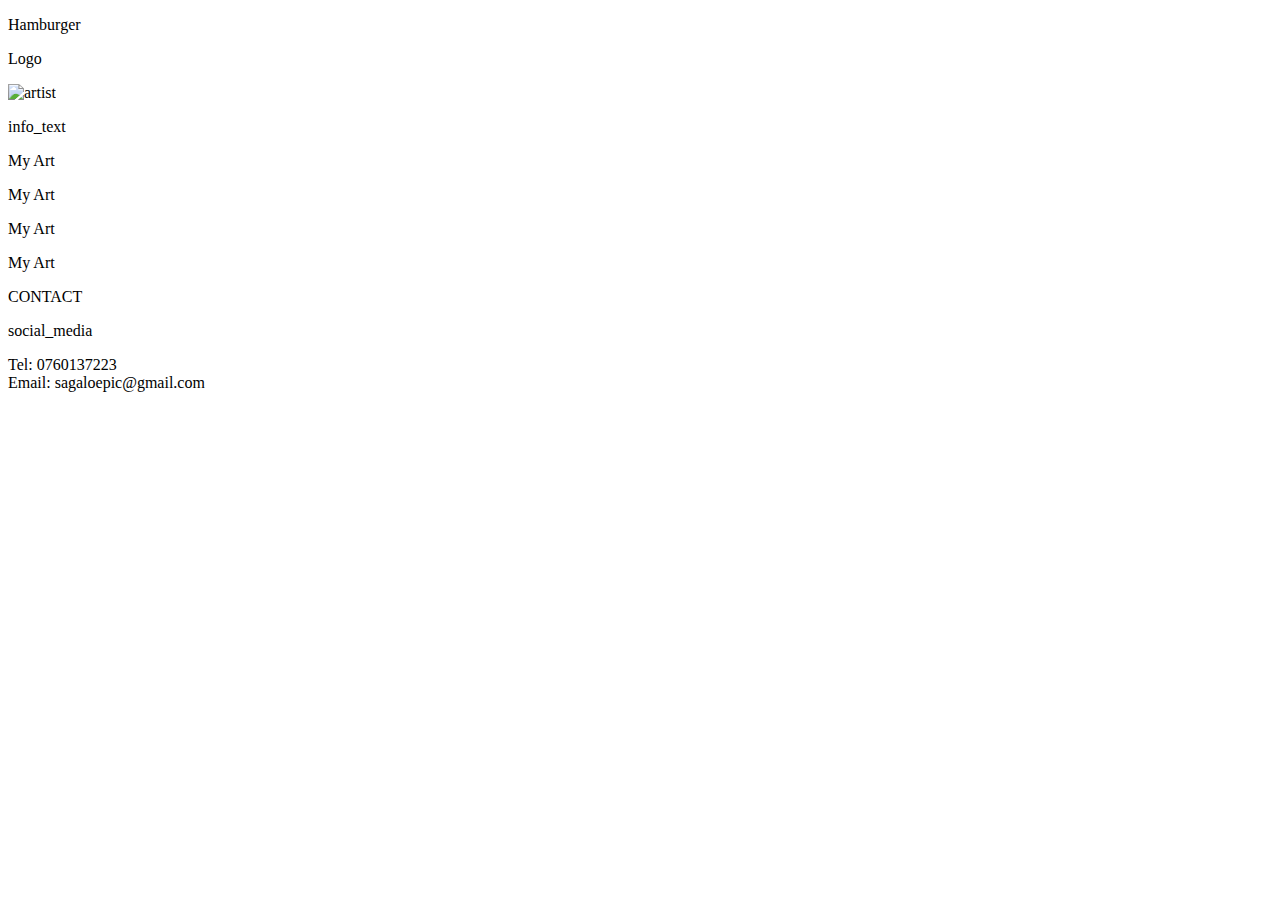
==== art.html @ c8886ff5 "lession 2" ====
<!DOCTYPE html>
<html lang="en">
<head>
    <meta charset="UTF-8">
    <meta name="viewport" content="width=device-width, initial-scale=1.0">
    <meta http-equiv="X-UA-Compatible" content="ie=edge">
    <title>parallax</title>
    <link rel="stylesheet" type="text/css" href="css/stylesheet.css">
    <script src="https://ajax.googleapis.com/ajax/libs/jquery/1.11.0/jquery.min.js"></script>
    <script src="./js/parallax.min.js"></script>
    
</head>
<body>
    <div class="container">
        <header>
            <div class="hamburger">
                <p>Hamburger</p>
            </div>
            <div class="logo">
                <p>Logo</p>
            </div>
        </header>

        <div class="parallax" data-parallax="scroll" data-image-src="./img/art_brush.jpg" data-z-index= "1">
        </div>

        <div class="info">
            <div class="info_img">
                <img id="artist" src="./img/artist.jpg" alt="artist">
            </div>
            <div class="info_text">
                <p>info_text</p>
            </div>
        </div>

        <div class="parallax" data-parallax="scroll" data-image-src="img/owl.jpg" data-z-index= "1">
        </div>

        <div class="artboard">

            <div id="img_border">
                <p class="img_p">My Art</p>
            </div>

            <div class="img" id="img_1">
                <p class="img_p">My Art</p>
            </div>
            <div class="img" id="img_2">
                <p class="img_p">My Art</p>
            </div>
            
            <div class="img" id="img_3">
                <p class="img_p">My Art</p>
            </div>
        </div>

        <footer>
                <div class="contact">
                    <p>
                        CONTACT
                    </p>
                </div>
                
                <div class="social_media">
                    <p>social_media</p>
                </div>
                <div class="contact_numbers">
                    <p >
                        Tel: 0760137223 <br>
                        Email: sagaloepic@gmail.com
                    </p>
                </div>
            </footer>
    </div>
</body>
</html>
---- css/stylesheet.css ----
@media only screen and (max-width: 500px){
body{

    margin: 0%;
    overflow-x: hidden;
}

.parallax {
    min-height: 300px;
    background: transparent;
    
}

.container{
    margin: 0 auto;
    background: blanchedalmond;
    font-size: 14px;
}

header{
    background-color: rgb(0, 73, 73);
    position: fixed;
    width: 100%;
    height: 60px;
    display: flex;
    flex-flow: row;
    z-index: 2;
}

.hamburger{
    background-color: rgb(0, 83, 83);
    position: relative;
    
}

.logo{
    background-color: rgb(111, 255, 255);
    position: relative;
    
}

.info{
    height: 300px;
    background-color: rgb(19, 54, 54);
    position: relative;
    z-index: 1;
    padding: 2em;
    filter: drop-shadow( 0px 0px 10px #00000070 );
    z-index: 50;

    display: grid;
    grid-template-columns: 1fr 1fr;
    grid-template-rows: 1fr; 
    grid-template-areas: 
    "info_img info_text" ;
}

.info_img{
    grid-area: info_img;
    background-color: rgb(0, 189, 189);
    overflow: hidden;
    
}

#artist{
    position: relative;
    justify-self: center;
    margin: auto;
    left: -70%;
    height: 100%;
    max-width: none;
}

.info_text{
    grid-area: info_text;
    background-color: rgb(0, 255, 255)
}

.artboard{
    grid-area: artboard;
    background-color: rgb(0, 255, 128);
    min-height: 300px;
    padding: 5px;
    overflow: hidden;
    filter: drop-shadow( 0px -10px 30px #000000 );
    z-index: 50;

    display: grid;
    grid-template-columns: 5fr 3fr;
    grid-template-rows: 1fr 2fr 2fr; 
    grid-template-areas:
    "img_border img_border" 
    "img_1 img_2"
    "img_3 img_2"
     ;
}

#img_1{
    grid-area: img_1;
    background-image: url("../img/white_dragon.jpg");
    background-size: cover;
    margin: 5px;
    height: auto;
    width: auto;
}

#img_2{
    grid-area: img_2;
    background-image: url("../img/wildling.jpg");
    background-size: cover;
    background-position: center; 
    margin: 5px;
    height: auto;
    width: auto;
}

#img_3{
    grid-area: img_3;
    background-image: url("../img/white_dragon_1.jpg");
    background-size: cover;
    margin: 5px;
    height: auto;
    width: auto;
}

#img_4{
    grid-area: img_border;
    margin: 5px;
    height: auto;
    width: auto;
    display: flex;
    justify-content: center;
}

.img_p{
    display: flex;
    align-self: center;
    justify-self: center;
    color: white;
}

footer{
    grid-area: footer;
    background-color: rgb(99, 185, 0)
}

.contact{
    grid-area: contact;
    background-color: rgb(0, 185, 93)
}

.social_media{
    grid-area: social_media;
    background-color: rgb(0, 80, 40)
}

.contact_numbers{
    grid-area: contact_numbers;
    background-color: rgb(0, 32, 16)
}

p{
    color: rgb(2, 2, 2);
    
}

img{
    max-width: 100%
}

}
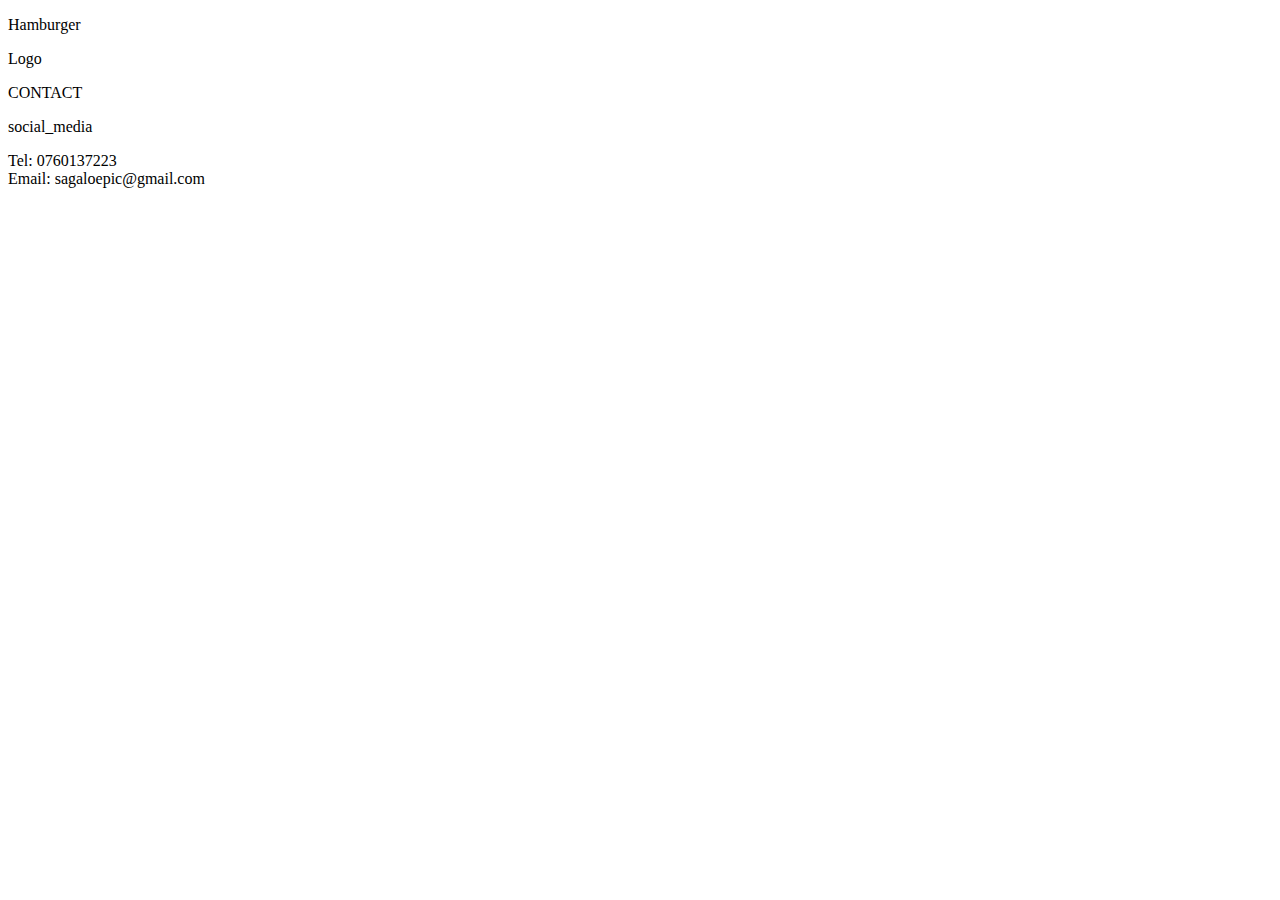
==== commit 3542b595: "Made an "art" page" ====
--- a/art.html
+++ b/art.html
@@ -4,13 +4,27 @@
     <meta charset="UTF-8">
     <meta name="viewport" content="width=device-width, initial-scale=1.0">
     <meta http-equiv="X-UA-Compatible" content="ie=edge">
-    <title>parallax</title>
+    <title>art</title>
     <link rel="stylesheet" type="text/css" href="css/stylesheet.css">
     <script src="https://ajax.googleapis.com/ajax/libs/jquery/1.11.0/jquery.min.js"></script>
     <script src="./js/parallax.min.js"></script>
     
 </head>
 <body>
+    <div class="dropdown">
+        <div class="art">
+
+        </div>
+        <div class="about">
+
+        </div>
+        <div class="commissions">
+
+        </div>
+        <div class="contact">
+
+        </div>
+    </div>
     <div class="container">
         <header>
             <div class="hamburger">
@@ -24,33 +38,18 @@
         <div class="parallax" data-parallax="scroll" data-image-src="./img/art_brush.jpg" data-z-index= "1">
         </div>
 
-        <div class="info">
-            <div class="info_img">
-                <img id="artist" src="./img/artist.jpg" alt="artist">
+        <div class="my_art">
+            <div class="featured">
+
             </div>
-            <div class="info_text">
-                <p>info_text</p>
+            <div class="characters">
+
             </div>
-        </div>
+            <div class="environments">
 
-        <div class="parallax" data-parallax="scroll" data-image-src="img/owl.jpg" data-z-index= "1">
-        </div>
-
-        <div class="artboard">
-
-            <div id="img_border">
-                <p class="img_p">My Art</p>
             </div>
-
-            <div class="img" id="img_1">
-                <p class="img_p">My Art</p>
-            </div>
-            <div class="img" id="img_2">
-                <p class="img_p">My Art</p>
-            </div>
-            
-            <div class="img" id="img_3">
-                <p class="img_p">My Art</p>
+            <div class="fine_art">
+                
             </div>
         </div>
 
--- a/css/stylesheet.css
+++ b/css/stylesheet.css
@@ -1,6 +1,5 @@
 @media only screen and (max-width: 500px){
 body{
-
     margin: 0%;
     overflow-x: hidden;
 }
@@ -24,7 +23,7 @@
     height: 60px;
     display: flex;
     flex-flow: row;
-    z-index: 2;
+    z-index: 200;
 }
 
 .hamburger{
@@ -39,6 +38,7 @@
     
 }
 
+/* ----------INDEX---------- */
 .info{
     height: 300px;
     background-color: rgb(19, 54, 54);
@@ -78,7 +78,7 @@
 
 .artboard{
     grid-area: artboard;
-    background-color: rgb(0, 255, 128);
+    background-color: rgb(44, 44, 44);
     min-height: 300px;
     padding: 5px;
     overflow: hidden;
@@ -87,12 +87,19 @@
 
     display: grid;
     grid-template-columns: 5fr 3fr;
-    grid-template-rows: 1fr 2fr 2fr; 
+    grid-template-rows: 40px 1fr 1fr; 
     grid-template-areas:
     "img_border img_border" 
     "img_1 img_2"
     "img_3 img_2"
-     ;
+    ;
+}
+
+#img_border{
+    grid-area: img_border;
+    margin: 5px;
+    height: auto;
+    width: auto;
 }
 
 #img_1{
@@ -112,6 +119,7 @@
     margin: 5px;
     height: auto;
     width: auto;
+    padding: 5px;
 }
 
 #img_3{
@@ -123,21 +131,45 @@
     width: auto;
 }
 
-#img_4{
-    grid-area: img_border;
-    margin: 5px;
-    height: auto;
-    width: auto;
-    display: flex;
-    justify-content: center;
-}
-
-.img_p{
-    display: flex;
-    align-self: center;
-    justify-self: center;
-    color: white;
-}
+
+.img_p{  
+    text-align: center;
+    display: inline-block;
+    height: 100%;
+    width: 100%;
+}
+
+h1{
+    position: relative;
+    top: 50%;
+    font-size: 20px;
+    transform: translateY(-100%);
+    color: white; 
+    font-family: Arial, Helvetica, sans-serif;  
+    filter: drop-shadow( 0px 0px 20px #000000 ); 
+}
+
+
+
+/* ----------ART---------- */
+
+.my_art{
+    background-color: indigo;
+    height: 500px;
+}
+
+
+
+
+
+
+
+
+
+
+
+
+
 
 footer{
     grid-area: footer;
@@ -160,8 +192,8 @@
 }
 
 p{
-    color: rgb(2, 2, 2);
-    
+    color: rgb(0, 0, 0);
+    font-family: Arial, Helvetica, sans-serif;
 }
 
 img{
